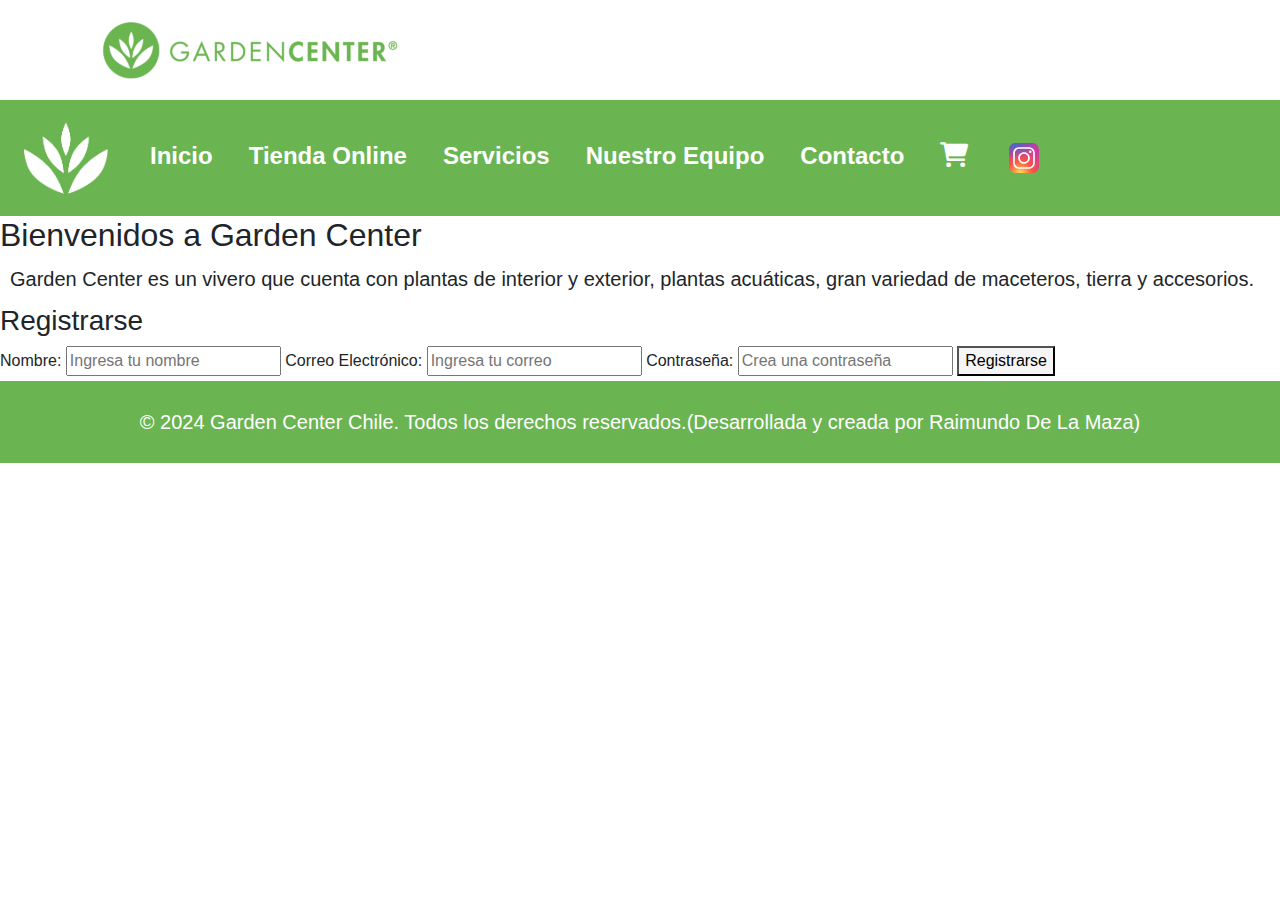
==== index.html @ c712f25e "Proyecto3" ====
<!DOCTYPE html>
<html lang="en">
<head>
    <title>Garden Center</title>
    <meta charset="UTF-8">
    <meta name="viewport" content="width=device-width, initial-scale=1">
    <link rel="stylesheet" href="styles.css">
    <link rel="stylesheet" href="https://maxcdn.bootstrapcdn.com/bootstrap/4.5.2/css/bootstrap.min.css">
    <script src="https://ajax.googleapis.com/ajax/libs/jquery/3.5.1/jquery.min.js"></script>
    <script src="https://maxcdn.bootstrapcdn.com/bootstrap/4.5.2/js/bootstrap.min.js"></script>
</head>

<body>
    <link rel="stylesheet" href="https://cdnjs.cloudflare.com/ajax/libs/font-awesome/6.0.0-beta3/css/all.min.css">
    <header>
        <div class ="contenedor-cabecera">
            
        </div>
        
        <nav class="navbar navbar-expand-lg navbar-green">
            <img src="imagenes/solo logo gc.png" alt="Garden">
            <a class="navbar-brand" href="#Garden Center"></a>
            <button class="navbar-toggler" type="button" data-toggle="collapse" data-target="#navbarNav" aria-controls="navbarNav" aria-expanded="false" aria-label="Toggle navigation">
            <span class="navbar-toggler-icon"></span>
            </button>
            <div class="collapse navbar-collapse" id="navbarNav">
            <ul class="navbar-nav">
                <li class="nav-item">
                    <a class="nav-link" href="index.html">Inicio</a>
                </li>
                <li class="nav-item">
                    <a class="nav-link" href="tienda.html">Tienda Online</a>
                </li>
                <li class="nav-item">
                    <a class="nav-link" href="servicios.html">Servicios</a>
                </li>
                <li class="nav-item"> 
                    <a class="nav-link" href="equipo.html">Nuestro Equipo</a> 
                </li>
                <li class="nav-item">
                    <a class="nav-link" href="contacto.html">Contacto</a>
                </li>
                <li class="nav-item">
                    <a class="nav-link" href="carrito.html"><i class="fas fa-shopping-cart"></i></a>
                </li>
                <li class="nav-item">
                    <a class="nav-link" href="https://www.instagram.com/gardencenter_chile/" target="_blank">
                    <!-- <img  alt="Instagram" class="logo-instagram"> -->
                    <svg xmlns="http://www.w3.org/2000/svg" x="0px" y="0px" width="40" height="40" viewBox="0 0 48 48">
                        <radialGradient id="yOrnnhliCrdS2gy~4tD8ma_Xy10Jcu1L2Su_gr1" cx="19.38" cy="42.035" r="44" gradientUnits="userSpaceOnUse"><stop offset="0" stop-color="#fd5"></stop><stop offset=".328" stop-color="#ff543f"></stop><stop offset=".348" stop-color="#fc5245"></stop><stop offset=".504" stop-color="#e64771"></stop><stop offset=".643" stop-color="#d53e91"></stop><stop offset=".761" stop-color="#cc39a4"></stop><stop offset=".841" stop-color="#c837ab"></stop></radialGradient><path fill="url(#yOrnnhliCrdS2gy~4tD8ma_Xy10Jcu1L2Su_gr1)" d="M34.017,41.99l-20,0.019c-4.4,0.004-8.003-3.592-8.008-7.992l-0.019-20	c-0.004-4.4,3.592-8.003,7.992-8.008l20-0.019c4.4-0.004,8.003,3.592,8.008,7.992l0.019,20	C42.014,38.383,38.417,41.986,34.017,41.99z"></path><radialGradient id="yOrnnhliCrdS2gy~4tD8mb_Xy10Jcu1L2Su_gr2" cx="11.786" cy="5.54" r="29.813" gradientTransform="matrix(1 0 0 .6663 0 1.849)" gradientUnits="userSpaceOnUse"><stop offset="0" stop-color="#4168c9"></stop><stop offset=".999" stop-color="#4168c9" stop-opacity="0"></stop></radialGradient><path fill="url(#yOrnnhliCrdS2gy~4tD8mb_Xy10Jcu1L2Su_gr2)" d="M34.017,41.99l-20,0.019c-4.4,0.004-8.003-3.592-8.008-7.992l-0.019-20	c-0.004-4.4,3.592-8.003,7.992-8.008l20-0.019c4.4-0.004,8.003,3.592,8.008,7.992l0.019,20	C42.014,38.383,38.417,41.986,34.017,41.99z"></path><path fill="#fff" d="M24,31c-3.859,0-7-3.14-7-7s3.141-7,7-7s7,3.14,7,7S27.859,31,24,31z M24,19c-2.757,0-5,2.243-5,5	s2.243,5,5,5s5-2.243,5-5S26.757,19,24,19z"></path><circle cx="31.5" cy="16.5" r="1.5" fill="#fff"></circle><path fill="#fff" d="M30,37H18c-3.859,0-7-3.14-7-7V18c0-3.86,3.141-7,7-7h12c3.859,0,7,3.14,7,7v12	C37,33.86,33.859,37,30,37z M18,13c-2.757,0-5,2.243-5,5v12c0,2.757,2.243,5,5,5h12c2.757,0,5-2.243,5-5V18c0-2.757-2.243-5-5-5H18z"></path>
                        </svg>
                </a></li>
            </ul>
        </nav>
    </header>
    <main class = "Flex" >

    <section id="inicio">
        <h2>Bienvenidos a Garden Center</h2>
        <p>Garden Center es un vivero que cuenta con plantas de interior y exterior, plantas acuáticas, gran variedad de maceteros, tierra y accesorios.</p>

        <div id="registro">
            <h3>Registrarse</h3>
            <form id="form-registro">
                <label for="nombre">Nombre:</label>
                <input type="text" id="nombre" name="nombre" placeholder="Ingresa tu nombre" required>
    
                <label for="email">Correo Electrónico:</label>
                <input type="email" id="email" name="email" placeholder="Ingresa tu correo" required>
    
                <label for="password">Contraseña:</label>
                <input type="password" id="password" name="password" placeholder="Crea una contraseña" required>
    
                <button type="submit">Registrarse</button>
            </form>
        </div>
    </section>
    <section>
        <article>
        

        </article>
    </section>

    

    </main>

    <footer>
        <p>
            &copy; 2024 Garden Center Chile. Todos los derechos reservados.(Desarrollada y creada por Raimundo De La Maza)
        </p>
    </footer>
    <script src="paginagarden.js"></script>
</body>


</html>
---- styles.css ----
body{


}
body h1 {
    margin: 10px;
}
body p{
    margin: 10px;
    font-size: 20px;
}

.contenedor-cabecera {
    background-image: url(imagenes/Logo_GC_RGB-01-300x100.png) ;
    padding: 50px;
    background-position: center;
    background-repeat: no-repeat;
    width: 100%;
    max-width: 500px;
    height: auto;
    margin: 0px;
    display: flex;
    justify-content: space-between;
    align-items: center;
    flex-wrap: wrap;
    box-sizing: border-box;
    
}


nav {
    background-color: green;
    font-size: 20px;
    padding: 0px;
}

ul {
    margin: 0px;
    padding:5px;

}

li{ 
    list-style: none;
    display : inline;
    margin: 10px;
    font-weight: bold;
    font-size: larger;

a{
    text-decoration: none;
    color: white;

}
.fa-shopping-cart {
    font-size: 25px; 
    color: white;    
}

body {
    font-family: Arial, sans-serif;
    margin: 0;
    padding: 0;
}

header {
    background: #6aa84f;
    color: rgb(195, 33, 33);
    padding: 1em 0;
    text-align: end;
    margin: 1em;
}

nav ul {
    list-style: none;
    padding: 0;
    display: flex;
    justify-content: center;
    font-size: 30px;
    align-items: center;
}

nav ul li {
    margin: 0 1em;
}

nav ul li a {
    text-decoration: none;
    color: white;
    font-weight: bold;

}

section {
    display: flex;
    flex-direction: column;
    justify-content: center;
    align-items: center;
    text-align: center;
    width: 100%;
    padding: 2em;
    margin: 1em auto;
    max-width: 900px;
}

section img {
    align-items: center;
    margin-top: 10px
}

footer {
    background: #333;
    color: white;
    text-align: center;
    padding: 1em 0;
}
}



.grid-container {
    display: grid;
    grid-template-columns: repeat(4, 1fr); 
    gap: 10px;
    margin: 10px;
    font-size: 20px;
    color: black;
}

.flex{
    display: flex;
    justify-content: center;
    align-items: center;
    height: 100vh;
}

.grid-container img {
    width: 50%; 
    max-width: 300px; 
    height: auto;
    margin: 0 auto 10px; 
}


.grid-item {
    background-color: #f4f4f4;
    padding: 20px;
    border-radius: 8px;
    text-align: center;
}


.grid-item img {
    width: 100%; 
    max-width: 300px;
    height: auto; 
    margin: 0 auto 10px; 
}
footer {
    position: mid;
}

.grid-container{
    font-size: 20px;
}

.logo-instagram {
    width: 50px; 
    height: auto; 
    transition: transform 0.3s ease; 
}

.logo-instagram:hover {
    transform: scale(1.1); 
}
.navbar-green {
    background-color: #6ab451; 
    display: flex;
    justify-content: center;
    align-items: center;
    padding: 10px;
    
}

.navbar-green .navbar-toggler {
    background-color: white;
}
.navbar-green .nav-link {
    color: white; 
}

.navbar-green .nav-link:hover {
    color: black;
}
.navbar-toggler-icon{
    background-image: none;
    border: none;
}

.navbar-toggler-icon {
    background-image: none;
    border: none;
}


.navbar-toggler-icon::before,
.navbar-toggler-icon::after {
    content: '';
    display: block;
    width: 30px; 
    height: 3px;
    background-color: black; 
    margin: 5px auto; 
    transition: background-color 0.3s ease;
}

.navbar-toggler-icon:hover::before,
.navbar-toggler-icon:hover::after {
    background-color: green; 
}

footer{
    background-color: #6ab451;
    color:white;
    display: flex;
    justify-content: center;
    align-items: center;
    text-align: center;
    padding: 1em ;
    width: 100%;
}

nav img{
    width: 100px;
}

@media screen and (max-width: 768px) {
    .grid-container {
        display: block;
    
        .contenedor-cabecera {
            flex-direction: column; /* Apila los elementos verticalmente */
            justify-content: center; /* Centra horizontalmente */
            text-align: center; /* Alinea el texto si hay elementos textuales */
        }
    
        .contenedor-cabecera img {
            max-width: 100%; /* Asegura que las imágenes se ajusten al ancho disponible */
            height: auto;
            object-fit: contain; /* Mantiene la proporción de la imagen */
        }
    
        nav ul {
            flex-direction: column; /* Cambia la orientación del menú a vertical */
            padding: 0;
        }
    
        nav ul li {
            margin: 10px 0; /* Añade espacio entre los elementos del menú */
        }
    }
    
}

.grid-container-tienda {
    display: grid;
    grid-template-columns: repeat(2, 1fr); 
    gap: 0px;
    margin: auto;
    font-size: 20px;
    color: black;
}
.grid-container-tienda img{
    width: 50%; 
    max-width: 300px; 
    height: auto;
    margin: 0 auto 10px; 
}

button {
    color: black;
    background-color: whitesmoke;
}
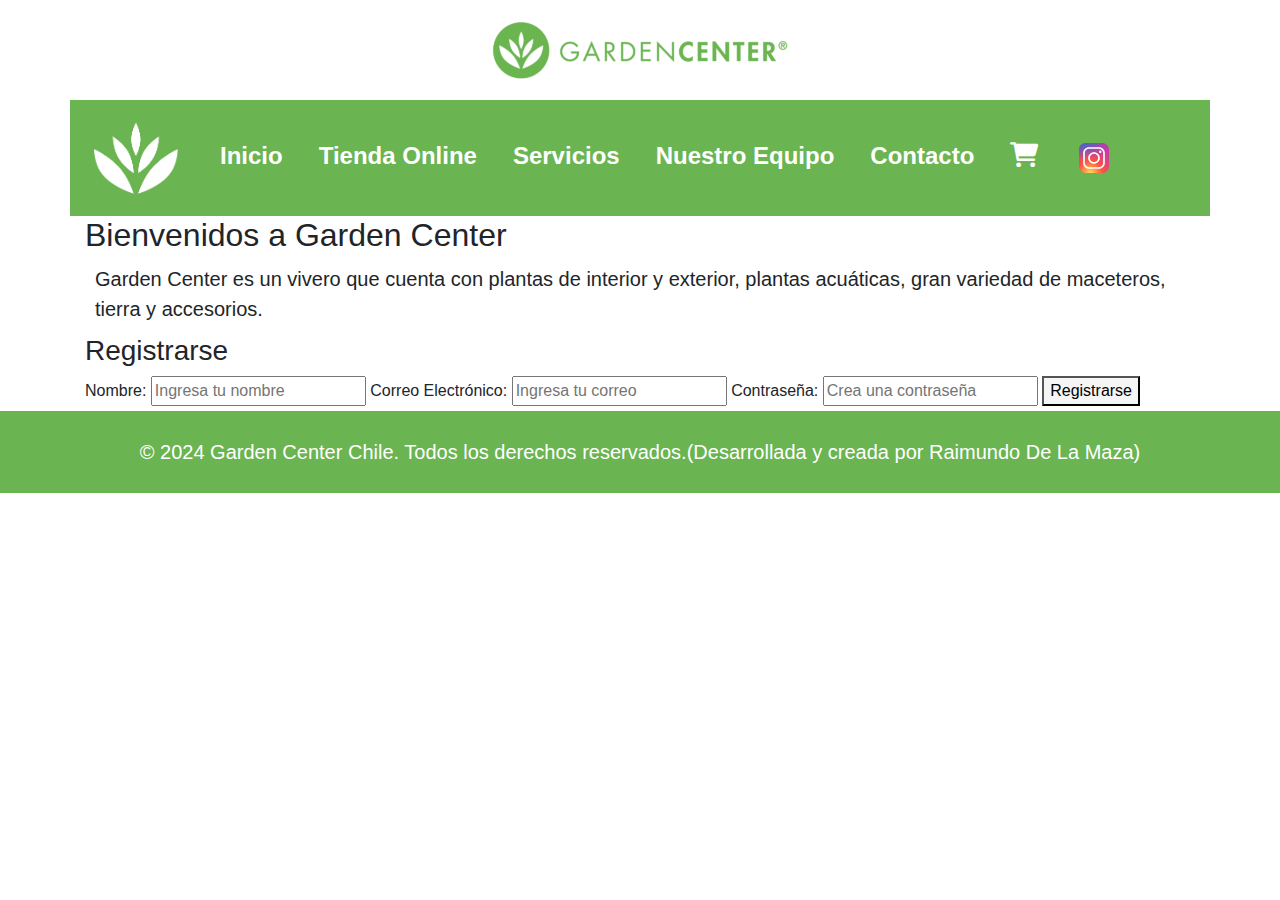
==== commit e0838b48: "Arreglos proyecto 3" ====
--- a/index.html
+++ b/index.html
@@ -12,12 +12,13 @@
 
 <body>
     <link rel="stylesheet" href="https://cdnjs.cloudflare.com/ajax/libs/font-awesome/6.0.0-beta3/css/all.min.css">
+    
     <header>
-        <div class ="contenedor-cabecera">
+        <div class ="container contenedor-cabecera">
             
         </div>
         
-        <nav class="navbar navbar-expand-lg navbar-green">
+        <nav class="navbar navbar-expand-lg navbar-green container">
             <img src="imagenes/solo logo gc.png" alt="Garden">
             <a class="navbar-brand" href="#Garden Center"></a>
             <button class="navbar-toggler" type="button" data-toggle="collapse" data-target="#navbarNav" aria-controls="navbarNav" aria-expanded="false" aria-label="Toggle navigation">
@@ -55,7 +56,7 @@
     </header>
     <main class = "Flex" >
 
-    <section id="inicio">
+    <section id="inicio" class="container">
         <h2>Bienvenidos a Garden Center</h2>
         <p>Garden Center es un vivero que cuenta con plantas de interior y exterior, plantas acuáticas, gran variedad de maceteros, tierra y accesorios.</p>
 
@@ -75,12 +76,7 @@
             </form>
         </div>
     </section>
-    <section>
-        <article>
-        
-
-        </article>
-    </section>
+  
 
     
 
--- a/styles.css
+++ b/styles.css
@@ -1,7 +1,4 @@
-body{
-
-
-}
+
 body h1 {
     margin: 10px;
 }
@@ -19,11 +16,6 @@
     max-width: 500px;
     height: auto;
     margin: 0px;
-    display: flex;
-    justify-content: space-between;
-    align-items: center;
-    flex-wrap: wrap;
-    box-sizing: border-box;
     
 }
 
@@ -32,6 +24,9 @@
     background-color: green;
     font-size: 20px;
     padding: 0px;
+    margin: 0;
+    width: 100%;
+    box-sizing: border-box;
 }
 
 ul {
@@ -179,7 +174,10 @@
     justify-content: center;
     align-items: center;
     padding: 10px;
-    
+    width: 100%;
+    margin: 0;
+    
+
 }
 
 .navbar-green .navbar-toggler {
@@ -216,7 +214,7 @@
 
 .navbar-toggler-icon:hover::before,
 .navbar-toggler-icon:hover::after {
-    background-color: green; 
+    background-color: #6ab451; 
 }
 
 footer{
@@ -282,3 +280,15 @@
     background-color: whitesmoke;
 }
 
+.header-p{
+    background-color: #6ab451;
+}
+
+.custom-navbar {
+    background-color:  #6ab451; /* Fondo personalizado */
+    color: #ecf0f1;           /* Color de texto */
+}
+
+.navbar navbar-expand-lg navbar-green container{
+    margin:0;
+}